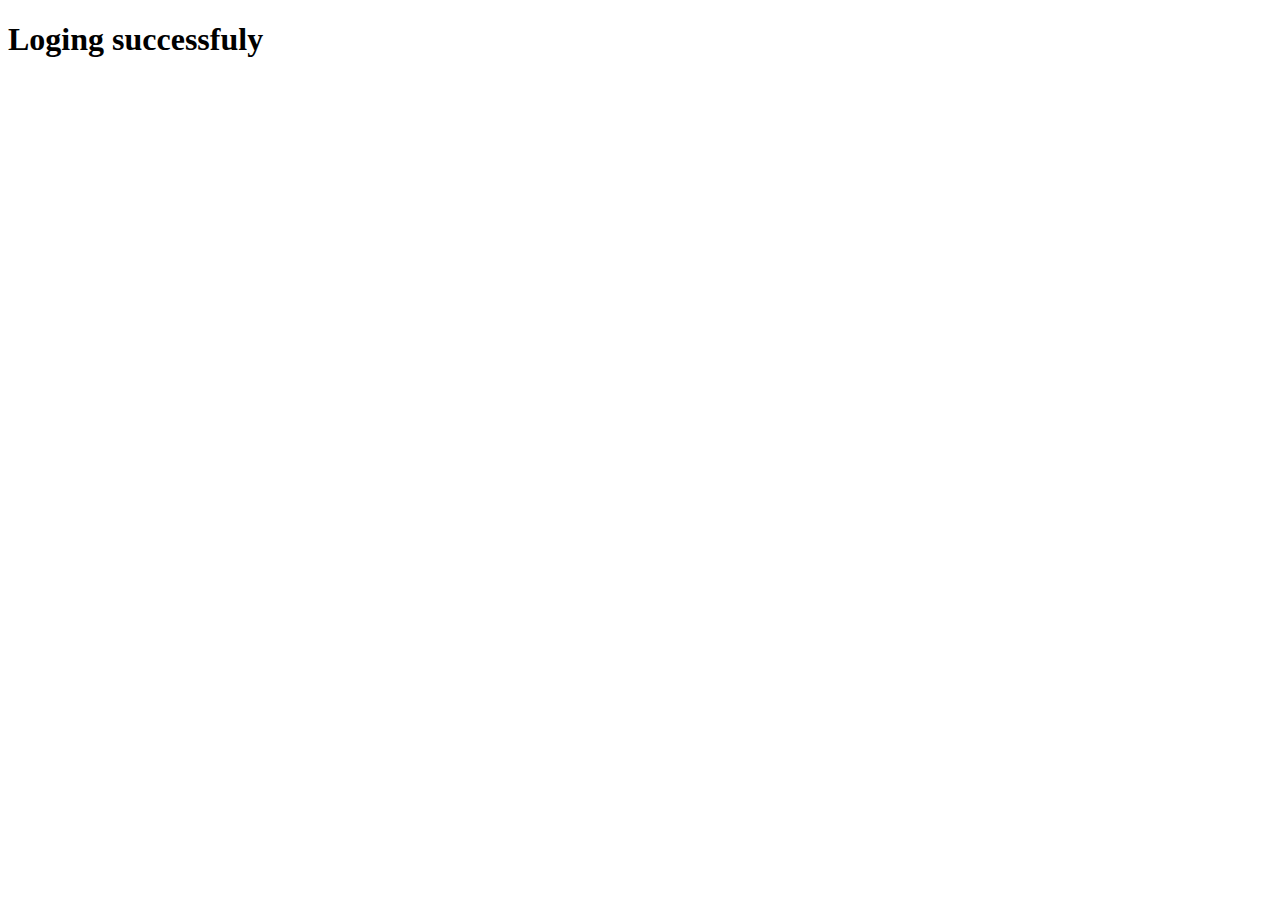
==== log.html @ cc8d2f57 "updated repository" ====
<!DOCTYPE html>
<html lang="en">
<head>
    <meta charset="UTF-8">
    <meta http-equiv="X-UA-Compatible" content="IE=edge">
    <meta name="viewport" content="width=device-width, initial-scale=1.0">
    <title>Document</title>
</head>
<body>
    <h1>Loging successfuly </h1>
</body>
</html>
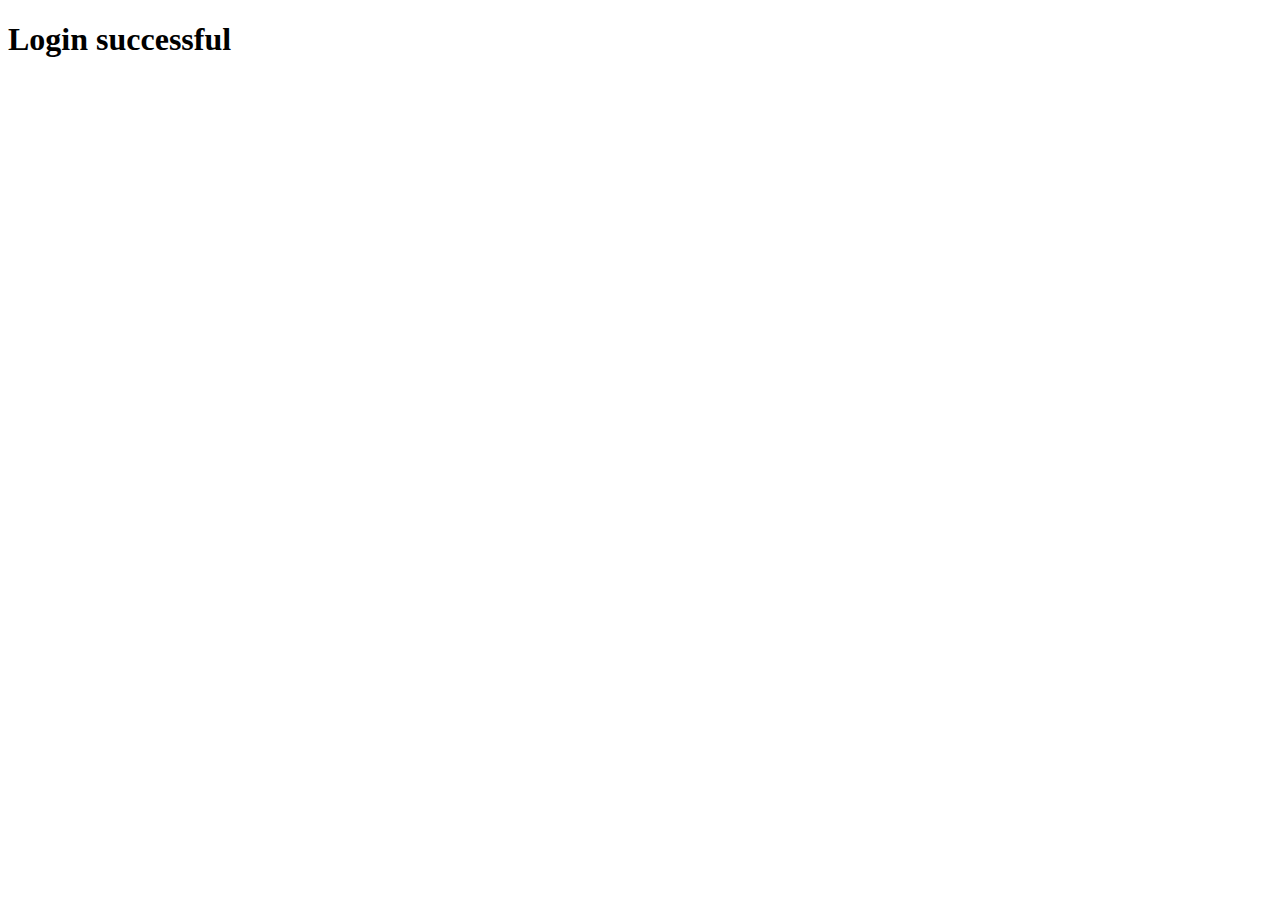
==== commit 0197cd06: "Dynamic button color" ====
--- a/log.html
+++ b/log.html
@@ -7,6 +7,6 @@
     <title>Document</title>
 </head>
 <body>
-    <h1>Loging successfuly </h1>
+    <h1>Login successful </h1>
 </body>
 </html>